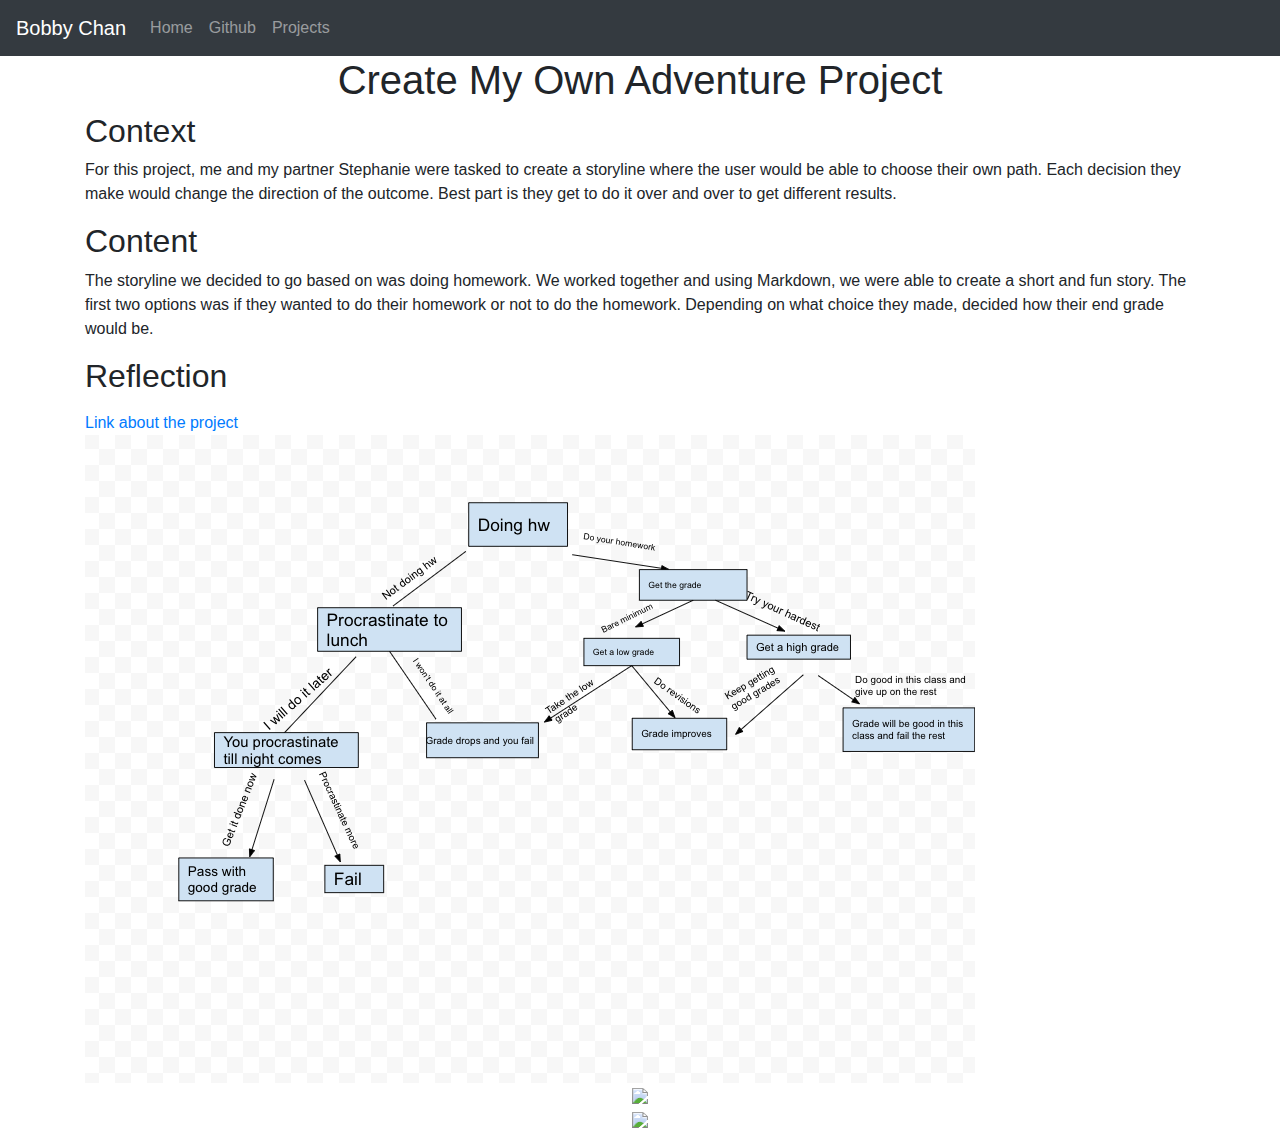
==== projects/cyoa-doing-hw.html @ 8bb1c88b "added some things" ====
<!DOCTYPE html>
<html lang="en">

<head>
    <title class="owner-name">#</title>
    <meta charset="utf-8">
    <meta name="viewport" content="width=device-width, initial-scale=1">
    <link rel="stylesheet" href="https://stackpath.bootstrapcdn.com/bootstrap/4.3.1/css/bootstrap.min.css">
    <link href="https://fonts.googleapis.com/css?family=Montserrat" rel="stylesheet">
    <link rel="stylesheet" href="../style.css" type="text/css">
    <script src="https://code.jquery.com/jquery-3.3.1.slim.min.js"></script>
    <script src="https://cdnjs.cloudflare.com/ajax/libs/popper.js/1.14.7/umd/popper.min.js"></script>
    <script src="https://stackpath.bootstrapcdn.com/bootstrap/4.3.1/js/bootstrap.min.js"></script>

</head>

<body>

    <!-- Navbar -->

    <nav class="navbar navbar-expand-lg navbar-dark bg-dark">
        <a class="navbar-brand owner-name" href="#"></a>
        <button class="navbar-toggler" type="button" data-toggle="collapse" data-target="#navbarSupportedContent" aria-controls="navbarSupportedContent" aria-expanded="false" aria-label="Toggle navigation">
            <span class="navbar-toggler-icon"></span>
        </button>

        <div class="collapse navbar-collapse" id="navbarSupportedContent">
            <ul class="navbar-nav mr-auto">
                <li class="nav-item">
                    <a class="nav-link" href="../index.html">Home</a>
                </li>
                <li class="nav-item">
                    <a class="nav-link" href="#" id="github" target="_blank">Github</a>
                </li>
                <li class="nav-item">
                    <a class="nav-link" href="../index.html#projects">Projects</a>
                </li>
            </ul>
        </div>
    </nav>

    <!-- First Container -->
    <div class="container-fluid bg-1">
        <div class="container">

            <h1 class="margin text-center">Create My Own Adventure Project</h1>
            <h2>Context</h2>
            <p>For this project, me and my partner Stephanie were tasked to create a storyline where the user would be able to choose their own path. Each decision they make would change the direction of the outcome. Best part is they get to do it over and over to get different results.  </p>
            <h2>Content</h2>
            <p> The storyline we decided to go based on was doing homework. We worked together and using Markdown, we were able to create a short and fun story. The first two options was if they wanted to do their homework or not to do the homework. Depending on what choice they made, decided how their end grade would be.</p>
            <h2>Reflection</h2>
            <p> </p>
            <a href="https://github.com/stefanief9655/cyoa-doing-hw">Link about the project</a><br>

            <!--EXAMPLE OF PREVIEW LINK-->
            <!--<a href="http://yourUserName.github.io/yourRepoName">Preview</a><br>-->
            <!--EXAMPLE OF GITHUB LINK-->
            <!--<a href="http://github.com/yourUserName/yourRepoName">Github</a><br>-->

            <img src="../img/plan.png" class="img-fluid project-img">


            <div class="row">

                <!--
                <div class="col-sm-6">
                    Use this to...
                </div>
                <div class="col-sm-6">
                    ...make two columns
                </div>
                -->

            </div>

        </div>
    </div>



    <!-- Footer -->
    <footer class="container-fluid bg-4 text-center">
        <a href="#" target="_blank" id="fork"><img src="../img/fork.png"></a><br>
        <a href="https://hstatsep.github.io" target="_blank"><img src="https://hstatsep.github.io/img/hstatsep-logo-small.png" id="sep"></a>
    </footer>


    <script src="../script.js"></script>
</body>

</html>
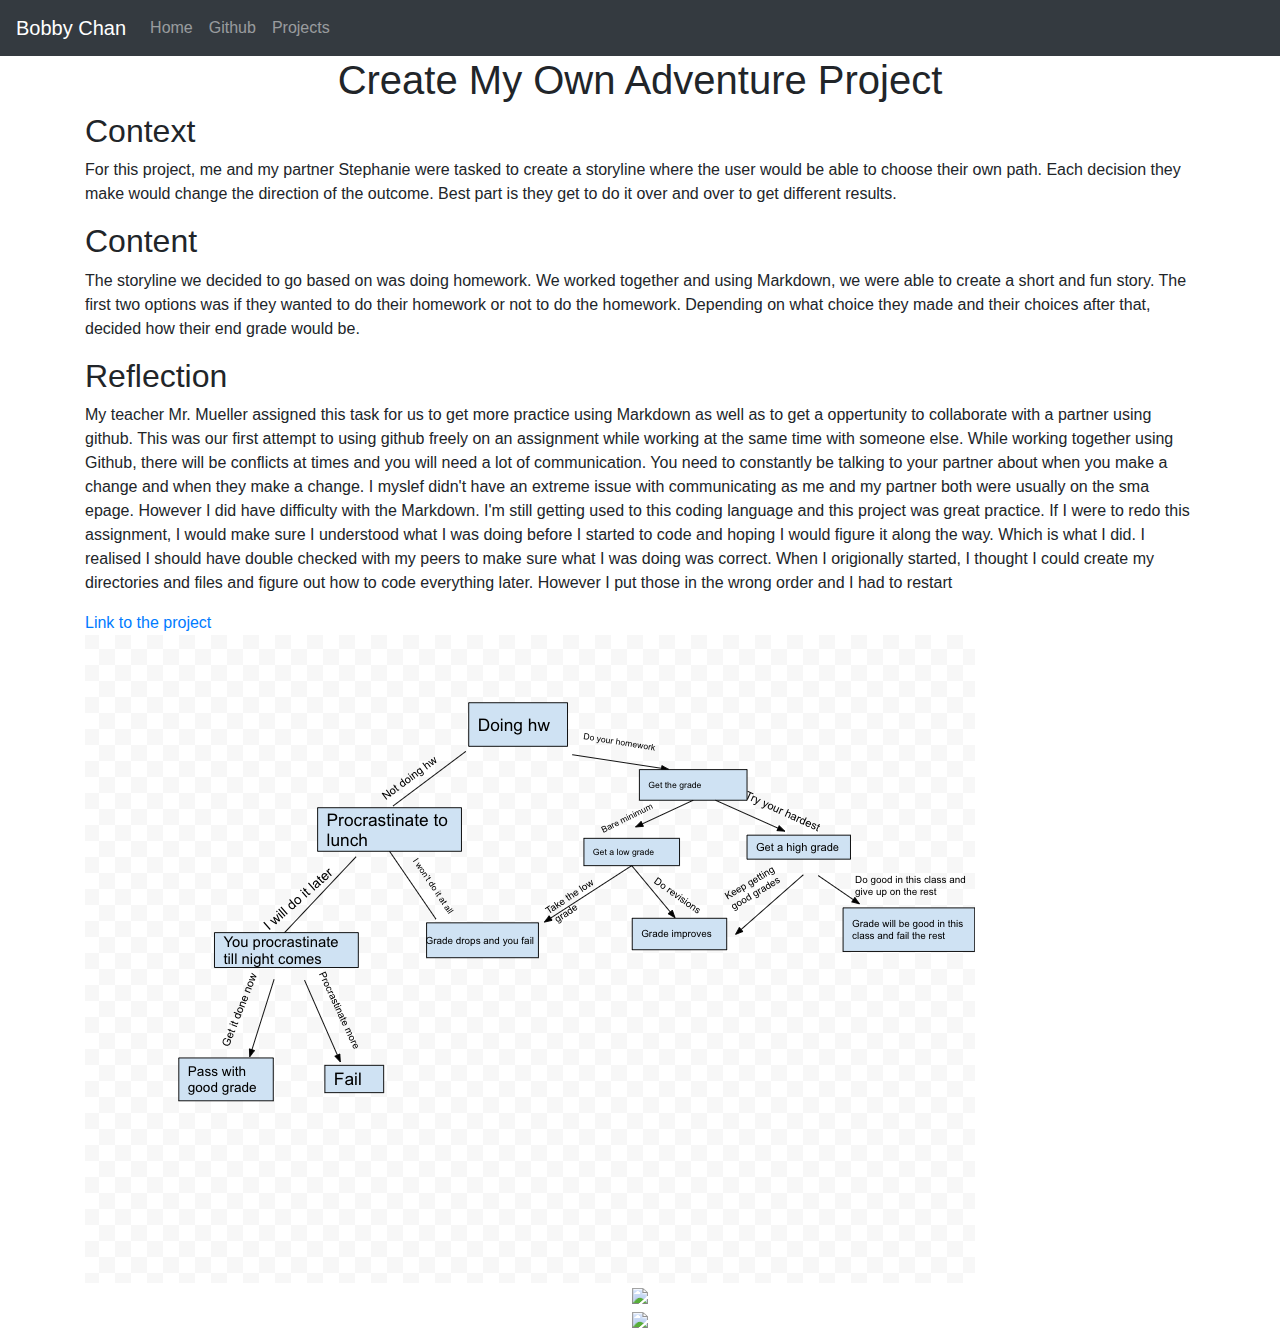
==== commit c638ab66: "made more changes" ====
--- a/projects/cyoa-doing-hw.html
+++ b/projects/cyoa-doing-hw.html
@@ -47,10 +47,10 @@
             <h2>Context</h2>
             <p>For this project, me and my partner Stephanie were tasked to create a storyline where the user would be able to choose their own path. Each decision they make would change the direction of the outcome. Best part is they get to do it over and over to get different results.  </p>
             <h2>Content</h2>
-            <p> The storyline we decided to go based on was doing homework. We worked together and using Markdown, we were able to create a short and fun story. The first two options was if they wanted to do their homework or not to do the homework. Depending on what choice they made, decided how their end grade would be.</p>
+            <p> The storyline we decided to go based on was doing homework. We worked together and using Markdown, we were able to create a short and fun story. The first two options was if they wanted to do their homework or not to do the homework. Depending on what choice they made and their choices after that, decided how their end grade would be.</p>
             <h2>Reflection</h2>
-            <p> </p>
-            <a href="https://github.com/stefanief9655/cyoa-doing-hw">Link about the project</a><br>
+            <p> My teacher Mr. Mueller assigned this task for us to get more practice using Markdown as well as to get a oppertunity to collaborate with a partner using github. This was our first attempt to using github freely on an assignment while working at the same time with someone else. While working together using Github, there will be conflicts at times and you will need a lot of communication. You need to constantly be talking to your partner about when you make a change and when they make a change. I myslef didn't have an extreme issue with communicating as me and my partner both were usually on the sma epage. However I did have difficulty with the Markdown. I'm still getting used to this coding language and this project was great practice. If I were to redo this assignment, I would make sure I understood what I was doing before I started to code and hoping I would figure it along the way. Which is what I did. I realised I should have double checked with my peers to make sure what I was doing was correct. When I origionally started, I thought I could create my directories and files and figure out how to code everything later. However I put those in the wrong order and I had to restart</p>
+            <a href="https://github.com/stefanief9655/cyoa-doing-hw">Link to the project</a><br>
 
             <!--EXAMPLE OF PREVIEW LINK-->
             <!--<a href="http://yourUserName.github.io/yourRepoName">Preview</a><br>-->
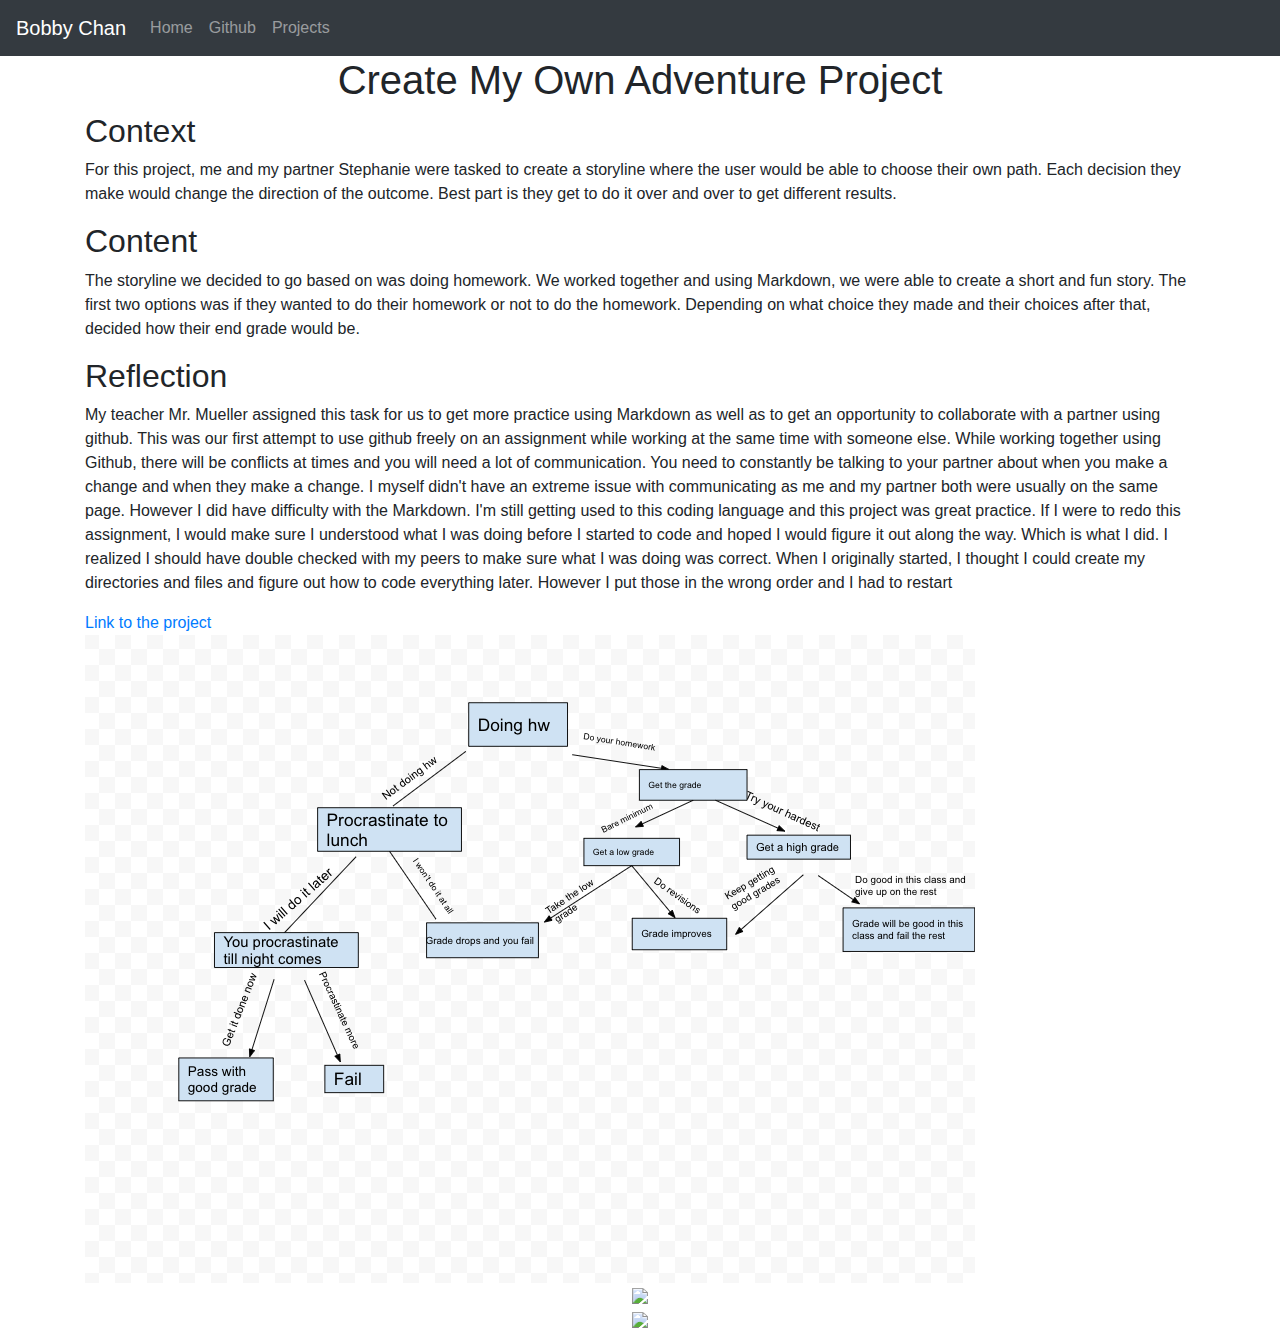
==== commit 038d2d54: "fixed typos" ====
--- a/projects/cyoa-doing-hw.html
+++ b/projects/cyoa-doing-hw.html
@@ -44,12 +44,16 @@
         <div class="container">
 
             <h1 class="margin text-center">Create My Own Adventure Project</h1>
+
             <h2>Context</h2>
             <p>For this project, me and my partner Stephanie were tasked to create a storyline where the user would be able to choose their own path. Each decision they make would change the direction of the outcome. Best part is they get to do it over and over to get different results.  </p>
+
             <h2>Content</h2>
             <p> The storyline we decided to go based on was doing homework. We worked together and using Markdown, we were able to create a short and fun story. The first two options was if they wanted to do their homework or not to do the homework. Depending on what choice they made and their choices after that, decided how their end grade would be.</p>
+
             <h2>Reflection</h2>
-            <p> My teacher Mr. Mueller assigned this task for us to get more practice using Markdown as well as to get a oppertunity to collaborate with a partner using github. This was our first attempt to using github freely on an assignment while working at the same time with someone else. While working together using Github, there will be conflicts at times and you will need a lot of communication. You need to constantly be talking to your partner about when you make a change and when they make a change. I myslef didn't have an extreme issue with communicating as me and my partner both were usually on the sma epage. However I did have difficulty with the Markdown. I'm still getting used to this coding language and this project was great practice. If I were to redo this assignment, I would make sure I understood what I was doing before I started to code and hoping I would figure it along the way. Which is what I did. I realised I should have double checked with my peers to make sure what I was doing was correct. When I origionally started, I thought I could create my directories and files and figure out how to code everything later. However I put those in the wrong order and I had to restart</p>
+            <p> My teacher Mr. Mueller assigned this task for us to get more practice using Markdown as well as to get an opportunity to collaborate with a partner using github. This was our first attempt to use github freely on an assignment while working at the same time with someone else. While working together using Github, there will be conflicts at times and you will need a lot of communication. You need to constantly be talking to your partner about when you make a change and when they make a change. I myself didn't have an extreme issue with communicating as me and my partner both were usually on the same page. However I did have difficulty with the Markdown. I'm still getting used to this coding language and this project was great practice. If I were to redo this assignment, I would make sure I understood what I was doing before I started to code and hoped I would figure it out along the way. Which is what I did. I realized I should have double checked with my peers to make sure what I was doing was correct. When I originally started, I thought I could create my directories and files and figure out how to code everything later. However I put those in the wrong order and I had to restart</p>
+
             <a href="https://github.com/stefanief9655/cyoa-doing-hw">Link to the project</a><br>
 
             <!--EXAMPLE OF PREVIEW LINK-->
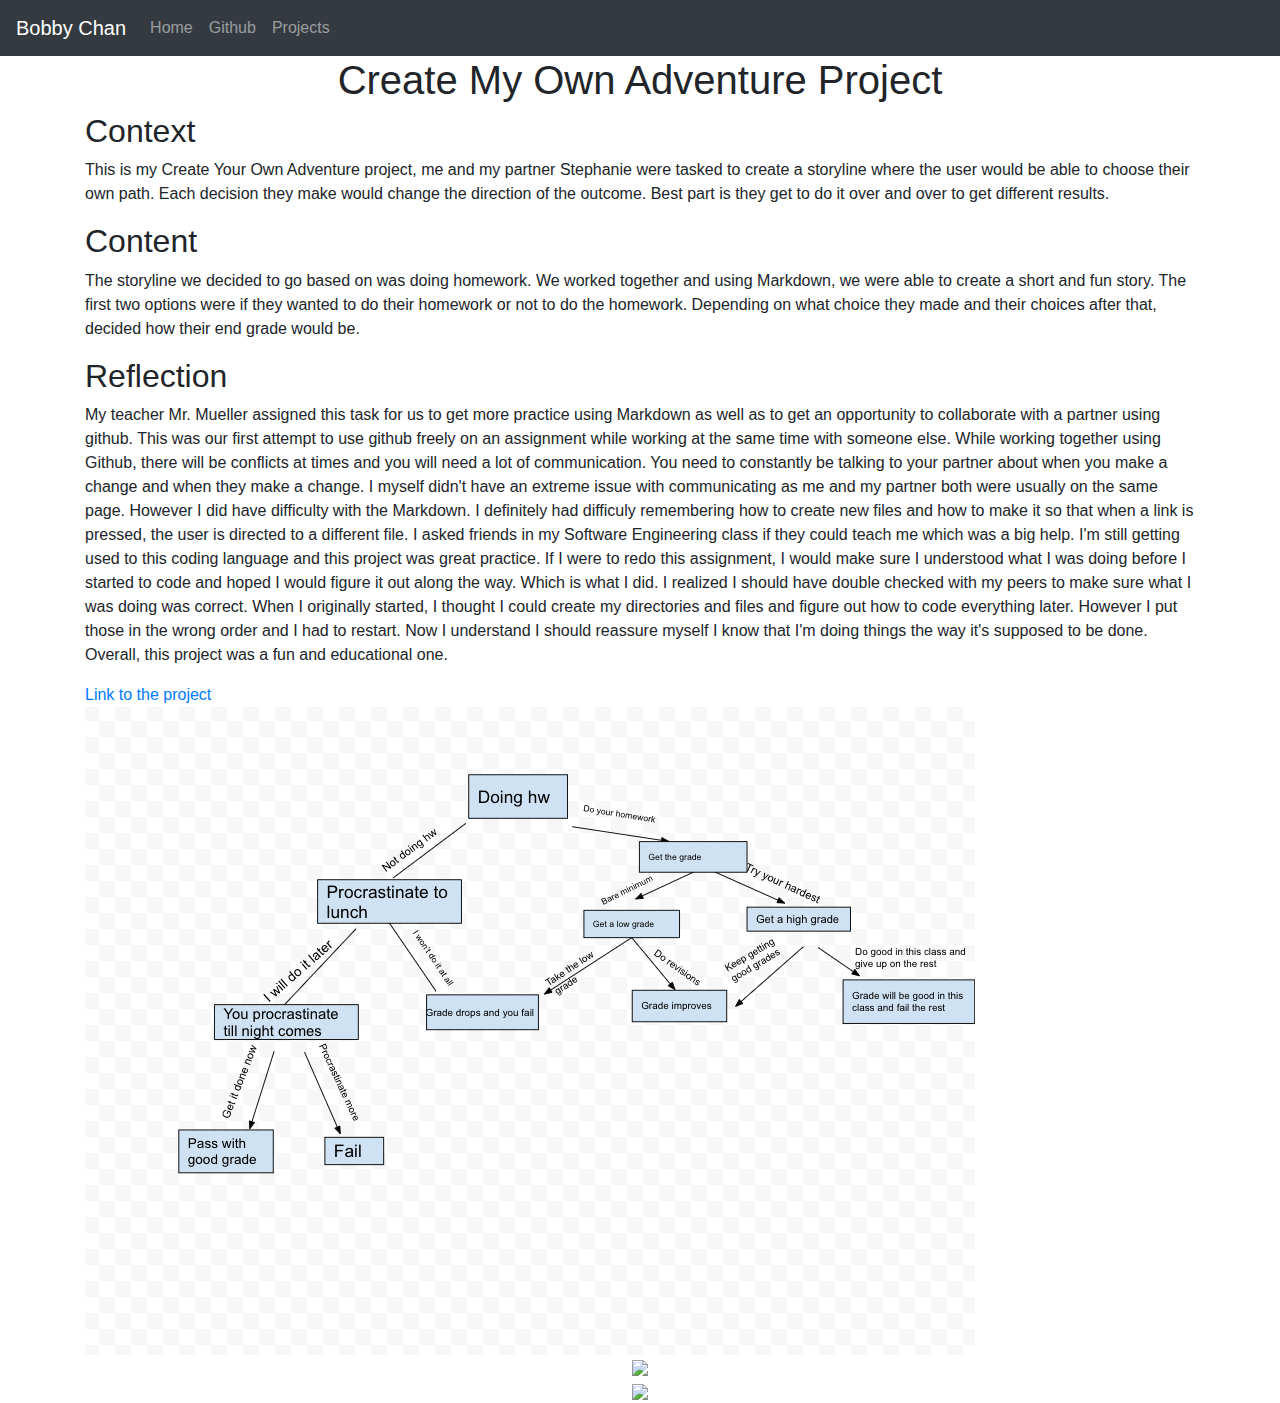
==== commit 0ebf79fd: "added things" ====
--- a/projects/cyoa-doing-hw.html
+++ b/projects/cyoa-doing-hw.html
@@ -46,13 +46,13 @@
             <h1 class="margin text-center">Create My Own Adventure Project</h1>
 
             <h2>Context</h2>
-            <p>For this project, me and my partner Stephanie were tasked to create a storyline where the user would be able to choose their own path. Each decision they make would change the direction of the outcome. Best part is they get to do it over and over to get different results.  </p>
+            <p> This is my Create Your Own Adventure project, me and my partner Stephanie were tasked to create a storyline where the user would be able to choose their own path. Each decision they make would change the direction of the outcome. Best part is they get to do it over and over to get different results.  </p>
 
             <h2>Content</h2>
-            <p> The storyline we decided to go based on was doing homework. We worked together and using Markdown, we were able to create a short and fun story. The first two options was if they wanted to do their homework or not to do the homework. Depending on what choice they made and their choices after that, decided how their end grade would be.</p>
+            <p> The storyline we decided to go based on was doing homework. We worked together and using Markdown, we were able to create a short and fun story. The first two options were if they wanted to do their homework or not to do the homework. Depending on what choice they made and their choices after that, decided how their end grade would be.</p>
 
             <h2>Reflection</h2>
-            <p> My teacher Mr. Mueller assigned this task for us to get more practice using Markdown as well as to get an opportunity to collaborate with a partner using github. This was our first attempt to use github freely on an assignment while working at the same time with someone else. While working together using Github, there will be conflicts at times and you will need a lot of communication. You need to constantly be talking to your partner about when you make a change and when they make a change. I myself didn't have an extreme issue with communicating as me and my partner both were usually on the same page. However I did have difficulty with the Markdown. I'm still getting used to this coding language and this project was great practice. If I were to redo this assignment, I would make sure I understood what I was doing before I started to code and hoped I would figure it out along the way. Which is what I did. I realized I should have double checked with my peers to make sure what I was doing was correct. When I originally started, I thought I could create my directories and files and figure out how to code everything later. However I put those in the wrong order and I had to restart</p>
+            <p> My teacher Mr. Mueller assigned this task for us to get more practice using Markdown as well as to get an opportunity to collaborate with a partner using github. This was our first attempt to use github freely on an assignment while working at the same time with someone else. While working together using Github, there will be conflicts at times and you will need a lot of communication. You need to constantly be talking to your partner about when you make a change and when they make a change. I myself didn't have an extreme issue with communicating as me and my partner both were usually on the same page. However I did have difficulty with the Markdown. I definitely had difficuly remembering how to create new files and how to make it so that when a link is pressed, the user is directed to a different file. I asked friends in my Software Engineering class if they could teach me which was a big help. I'm still getting used to this coding language and this project was great practice. If I were to redo this assignment, I would make sure I understood what I was doing before I started to code and hoped I would figure it out along the way. Which is what I did. I realized I should have double checked with my peers to make sure what I was doing was correct. When I originally started, I thought I could create my directories and files and figure out how to code everything later. However I put those in the wrong order and I had to restart. Now I understand I should reassure myself I know that I'm doing things the way it's supposed to be done. Overall, this project was a fun and educational one. </p>
 
             <a href="https://github.com/stefanief9655/cyoa-doing-hw">Link to the project</a><br>
 
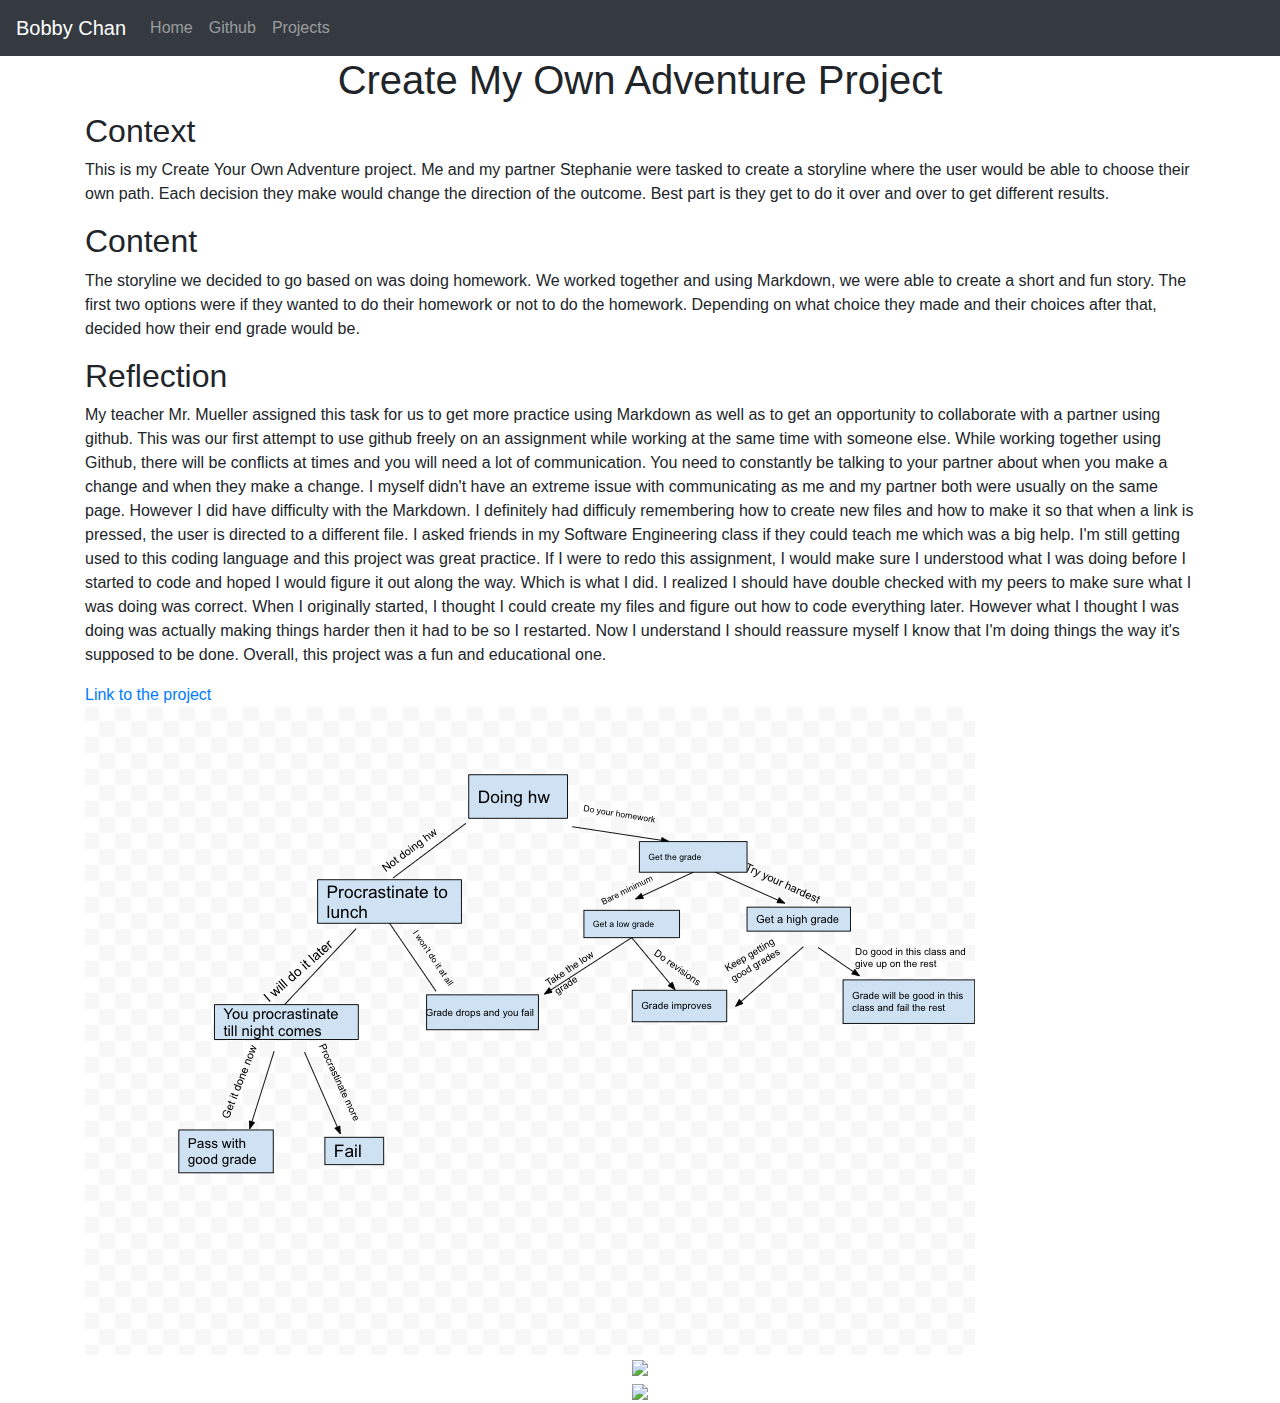
==== commit ec3cc47b: "finalized things" ====
--- a/projects/cyoa-doing-hw.html
+++ b/projects/cyoa-doing-hw.html
@@ -46,13 +46,13 @@
             <h1 class="margin text-center">Create My Own Adventure Project</h1>
 
             <h2>Context</h2>
-            <p> This is my Create Your Own Adventure project, me and my partner Stephanie were tasked to create a storyline where the user would be able to choose their own path. Each decision they make would change the direction of the outcome. Best part is they get to do it over and over to get different results.  </p>
+            <p> This is my Create Your Own Adventure project. Me and my partner Stephanie were tasked to create a storyline where the user would be able to choose their own path. Each decision they make would change the direction of the outcome. Best part is they get to do it over and over to get different results.  </p>
 
             <h2>Content</h2>
             <p> The storyline we decided to go based on was doing homework. We worked together and using Markdown, we were able to create a short and fun story. The first two options were if they wanted to do their homework or not to do the homework. Depending on what choice they made and their choices after that, decided how their end grade would be.</p>
 
             <h2>Reflection</h2>
-            <p> My teacher Mr. Mueller assigned this task for us to get more practice using Markdown as well as to get an opportunity to collaborate with a partner using github. This was our first attempt to use github freely on an assignment while working at the same time with someone else. While working together using Github, there will be conflicts at times and you will need a lot of communication. You need to constantly be talking to your partner about when you make a change and when they make a change. I myself didn't have an extreme issue with communicating as me and my partner both were usually on the same page. However I did have difficulty with the Markdown. I definitely had difficuly remembering how to create new files and how to make it so that when a link is pressed, the user is directed to a different file. I asked friends in my Software Engineering class if they could teach me which was a big help. I'm still getting used to this coding language and this project was great practice. If I were to redo this assignment, I would make sure I understood what I was doing before I started to code and hoped I would figure it out along the way. Which is what I did. I realized I should have double checked with my peers to make sure what I was doing was correct. When I originally started, I thought I could create my directories and files and figure out how to code everything later. However I put those in the wrong order and I had to restart. Now I understand I should reassure myself I know that I'm doing things the way it's supposed to be done. Overall, this project was a fun and educational one. </p>
+            <p> My teacher Mr. Mueller assigned this task for us to get more practice using Markdown as well as to get an opportunity to collaborate with a partner using github. This was our first attempt to use github freely on an assignment while working at the same time with someone else. While working together using Github, there will be conflicts at times and you will need a lot of communication. You need to constantly be talking to your partner about when you make a change and when they make a change. I myself didn't have an extreme issue with communicating as me and my partner both were usually on the same page. However I did have difficulty with the Markdown. I definitely had difficuly remembering how to create new files and how to make it so that when a link is pressed, the user is directed to a different file. I asked friends in my Software Engineering class if they could teach me which was a big help. I'm still getting used to this coding language and this project was great practice. If I were to redo this assignment, I would make sure I understood what I was doing before I started to code and hoped I would figure it out along the way. Which is what I did. I realized I should have double checked with my peers to make sure what I was doing was correct. When I originally started, I thought I could create my files and figure out how to code everything later. However what I thought I was doing was actually making things harder then it had to be so I restarted. Now I understand I should reassure myself I know that I'm doing things the way it's supposed to be done. Overall, this project was a fun and educational one. </p>
 
             <a href="https://github.com/stefanief9655/cyoa-doing-hw">Link to the project</a><br>
 
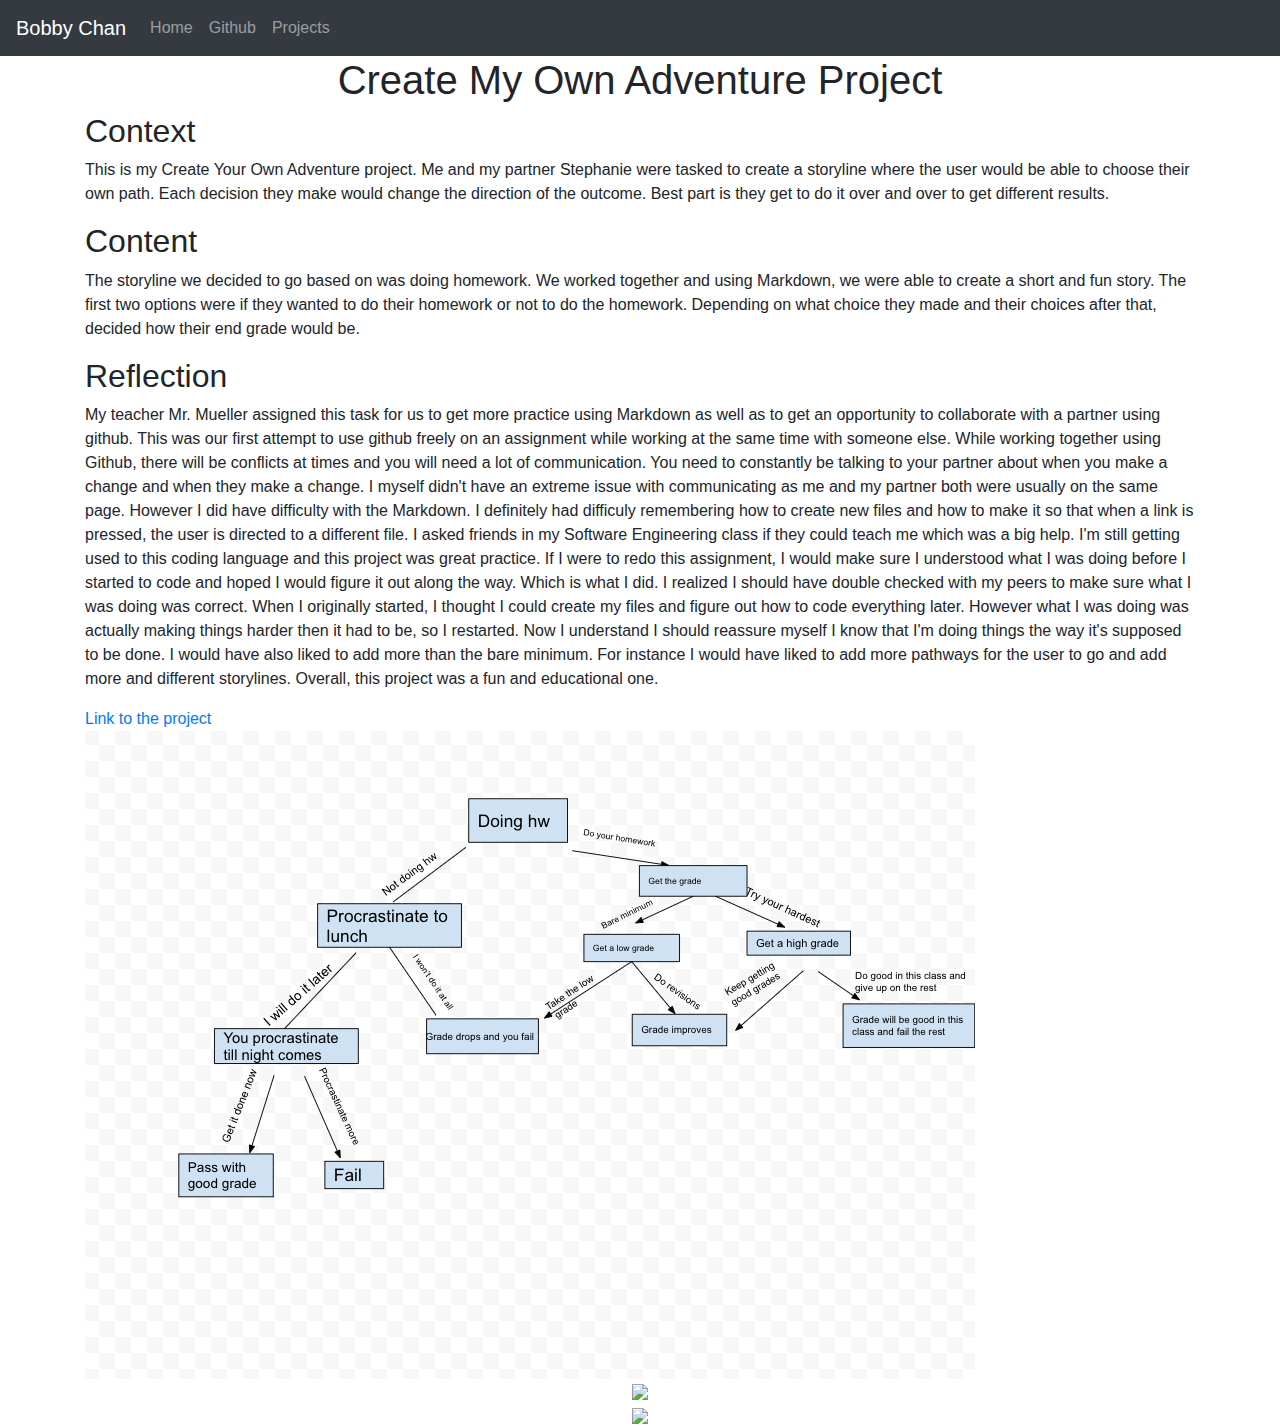
==== commit 4484cb6f: "did things" ====
--- a/projects/cyoa-doing-hw.html
+++ b/projects/cyoa-doing-hw.html
@@ -52,7 +52,7 @@
             <p> The storyline we decided to go based on was doing homework. We worked together and using Markdown, we were able to create a short and fun story. The first two options were if they wanted to do their homework or not to do the homework. Depending on what choice they made and their choices after that, decided how their end grade would be.</p>
 
             <h2>Reflection</h2>
-            <p> My teacher Mr. Mueller assigned this task for us to get more practice using Markdown as well as to get an opportunity to collaborate with a partner using github. This was our first attempt to use github freely on an assignment while working at the same time with someone else. While working together using Github, there will be conflicts at times and you will need a lot of communication. You need to constantly be talking to your partner about when you make a change and when they make a change. I myself didn't have an extreme issue with communicating as me and my partner both were usually on the same page. However I did have difficulty with the Markdown. I definitely had difficuly remembering how to create new files and how to make it so that when a link is pressed, the user is directed to a different file. I asked friends in my Software Engineering class if they could teach me which was a big help. I'm still getting used to this coding language and this project was great practice. If I were to redo this assignment, I would make sure I understood what I was doing before I started to code and hoped I would figure it out along the way. Which is what I did. I realized I should have double checked with my peers to make sure what I was doing was correct. When I originally started, I thought I could create my files and figure out how to code everything later. However what I thought I was doing was actually making things harder then it had to be so I restarted. Now I understand I should reassure myself I know that I'm doing things the way it's supposed to be done. Overall, this project was a fun and educational one. </p>
+            <p> My teacher Mr. Mueller assigned this task for us to get more practice using Markdown as well as to get an opportunity to collaborate with a partner using github. This was our first attempt to use github freely on an assignment while working at the same time with someone else. While working together using Github, there will be conflicts at times and you will need a lot of communication. You need to constantly be talking to your partner about when you make a change and when they make a change. I myself didn't have an extreme issue with communicating as me and my partner both were usually on the same page. However I did have difficulty with the Markdown. I definitely had difficuly remembering how to create new files and how to make it so that when a link is pressed, the user is directed to a different file. I asked friends in my Software Engineering class if they could teach me which was a big help. I'm still getting used to this coding language and this project was great practice. If I were to redo this assignment, I would make sure I understood what I was doing before I started to code and hoped I would figure it out along the way. Which is what I did. I realized I should have double checked with my peers to make sure what I was doing was correct. When I originally started, I thought I could create my files and figure out how to code everything later. However what I was doing was actually making things harder then it had to be, so I restarted. Now I understand I should reassure myself I know that I'm doing things the way it's supposed to be done. I would have also liked to add more than the bare minimum. For instance I would have liked to add more pathways for the user to go and add more and different storylines. Overall, this project was a fun and educational one. </p>
 
             <a href="https://github.com/stefanief9655/cyoa-doing-hw">Link to the project</a><br>
 
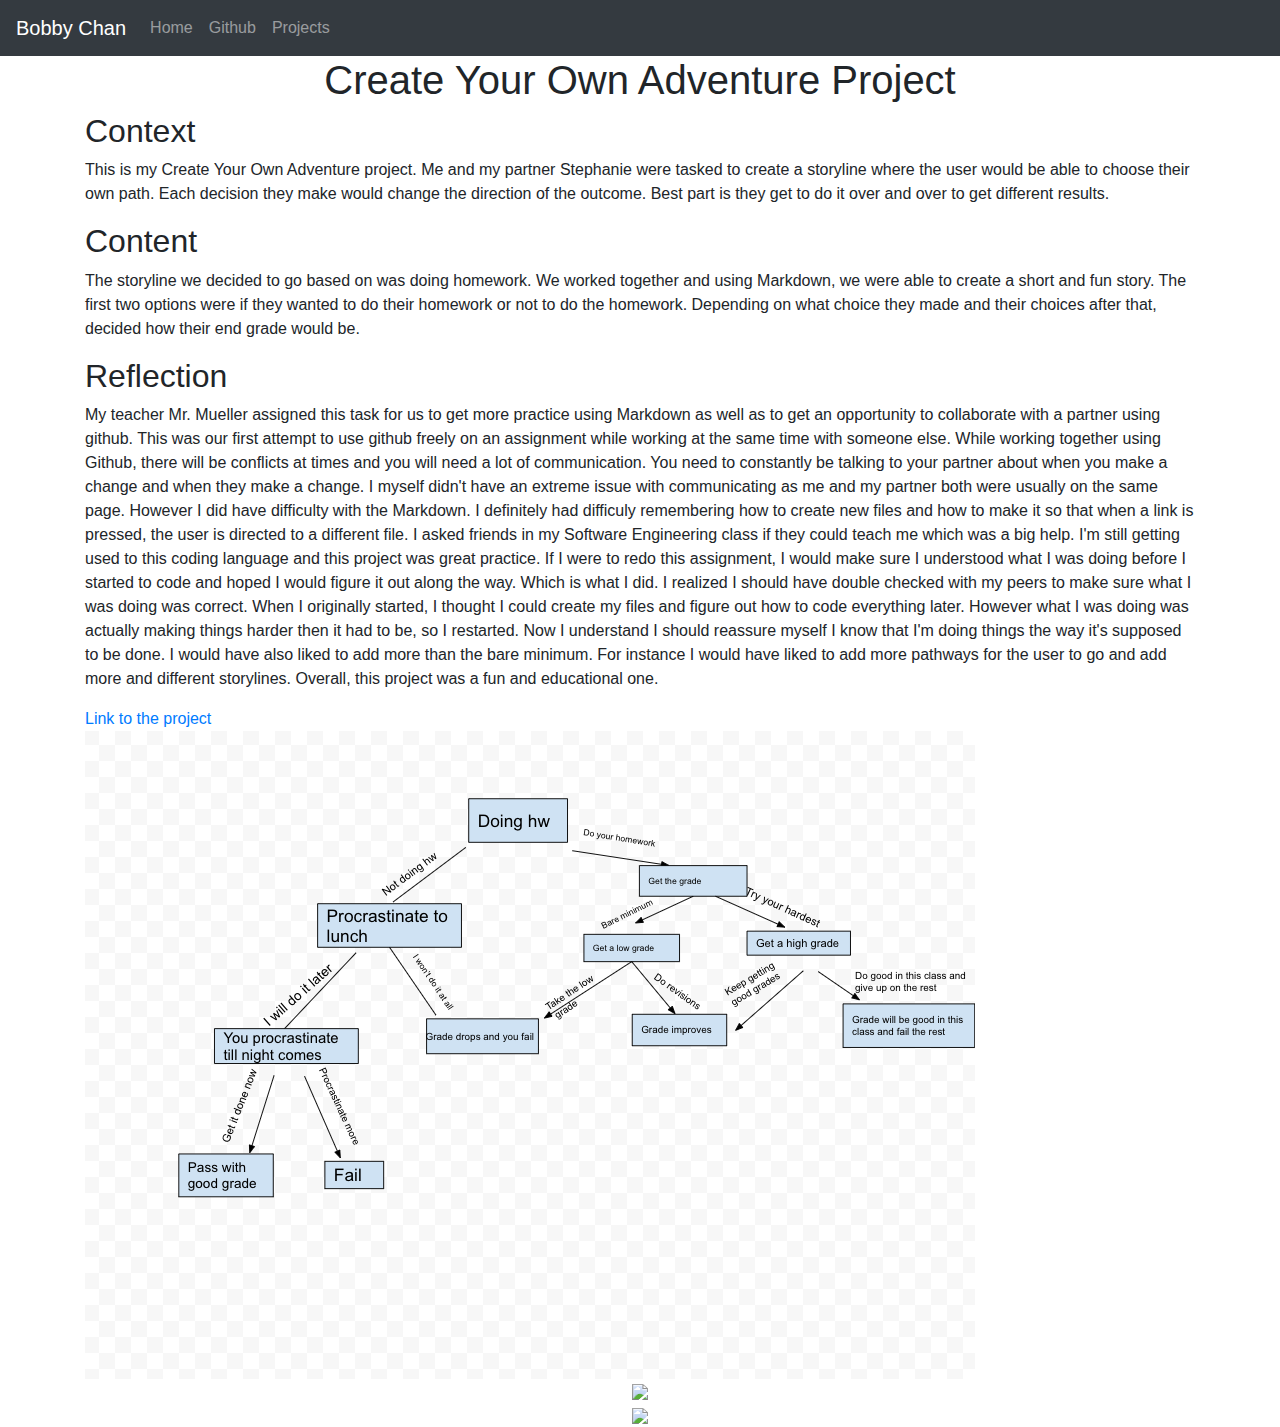
==== commit ff08a7b2: "." ====
--- a/projects/cyoa-doing-hw.html
+++ b/projects/cyoa-doing-hw.html
@@ -43,7 +43,7 @@
     <div class="container-fluid bg-1">
         <div class="container">
 
-            <h1 class="margin text-center">Create My Own Adventure Project</h1>
+            <h1 class="margin text-center">Create Your Own Adventure Project</h1>
 
             <h2>Context</h2>
             <p> This is my Create Your Own Adventure project. Me and my partner Stephanie were tasked to create a storyline where the user would be able to choose their own path. Each decision they make would change the direction of the outcome. Best part is they get to do it over and over to get different results.  </p>
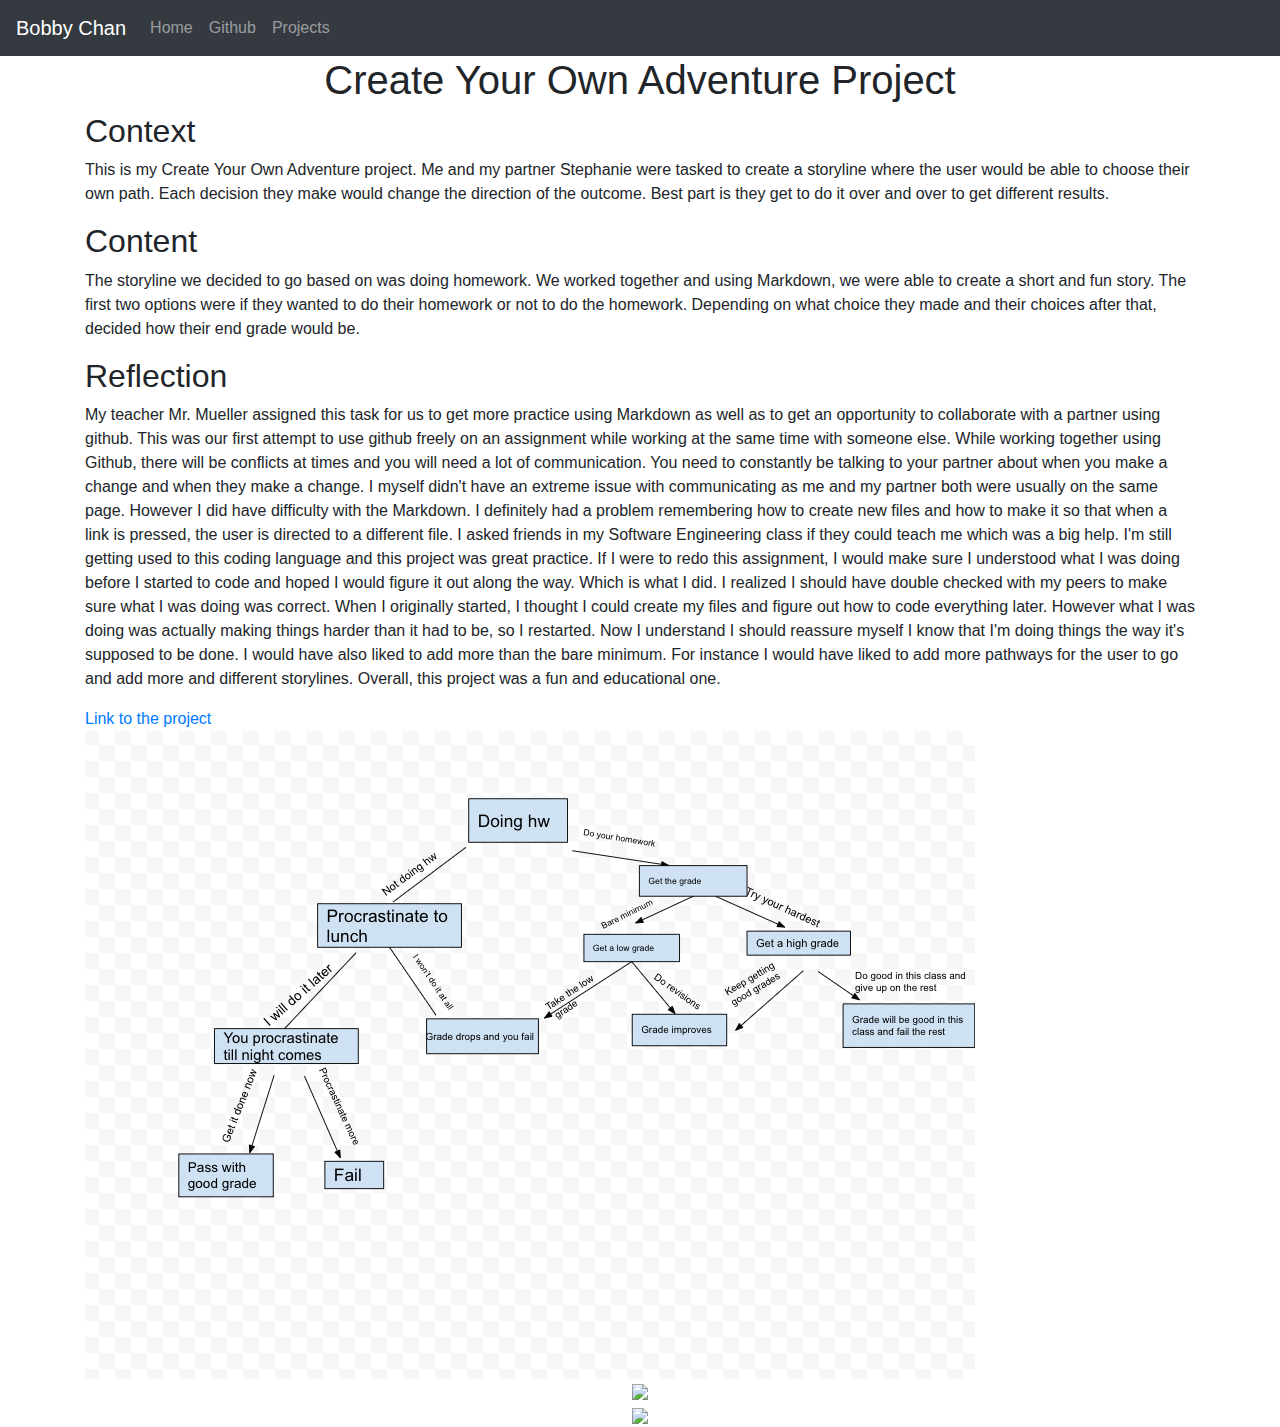
==== commit 1e83d157: "fixed typos" ====
--- a/projects/cyoa-doing-hw.html
+++ b/projects/cyoa-doing-hw.html
@@ -52,7 +52,8 @@
             <p> The storyline we decided to go based on was doing homework. We worked together and using Markdown, we were able to create a short and fun story. The first two options were if they wanted to do their homework or not to do the homework. Depending on what choice they made and their choices after that, decided how their end grade would be.</p>
 
             <h2>Reflection</h2>
-            <p> My teacher Mr. Mueller assigned this task for us to get more practice using Markdown as well as to get an opportunity to collaborate with a partner using github. This was our first attempt to use github freely on an assignment while working at the same time with someone else. While working together using Github, there will be conflicts at times and you will need a lot of communication. You need to constantly be talking to your partner about when you make a change and when they make a change. I myself didn't have an extreme issue with communicating as me and my partner both were usually on the same page. However I did have difficulty with the Markdown. I definitely had difficuly remembering how to create new files and how to make it so that when a link is pressed, the user is directed to a different file. I asked friends in my Software Engineering class if they could teach me which was a big help. I'm still getting used to this coding language and this project was great practice. If I were to redo this assignment, I would make sure I understood what I was doing before I started to code and hoped I would figure it out along the way. Which is what I did. I realized I should have double checked with my peers to make sure what I was doing was correct. When I originally started, I thought I could create my files and figure out how to code everything later. However what I was doing was actually making things harder then it had to be, so I restarted. Now I understand I should reassure myself I know that I'm doing things the way it's supposed to be done. I would have also liked to add more than the bare minimum. For instance I would have liked to add more pathways for the user to go and add more and different storylines. Overall, this project was a fun and educational one. </p>
+            <p> My teacher Mr. Mueller assigned this task for us to get more practice using Markdown as well as to get an opportunity to collaborate with a partner using github. This was our first attempt to use github freely on an assignment while working at the same time with someone else. While working together using Github, there will be conflicts at times and you will need a lot of communication. You need to constantly be talking to your partner about when you make a change and when they make a change. I myself didn't have an extreme issue with communicating as me and my partner both were usually on the same page. However I did have difficulty with the Markdown. I definitely had a problem remembering how to create new files and how to make it so that when a link is pressed, the user is directed to a different file. I asked friends in my Software Engineering class if they could teach me which was a big help. I'm still getting used to this coding language and this project was great practice. If I were to redo this assignment, I would make sure I understood what I was doing before I started to code and hoped I would figure it out along the way. Which is what I did. I realized I should have double checked with my peers to make sure what I was doing was correct. When I originally started, I thought I could create my files and figure out how to code everything later. However what I was doing was actually making things harder than it had to be, so I restarted. Now I understand I should reassure myself I know that I'm doing things the way it's supposed to be done. I would have also liked to add more than the bare minimum. For instance I would have liked to add more pathways for the user to go and add more and different storylines. Overall, this project was a fun and educational one.
+            </p>
 
             <a href="https://github.com/stefanief9655/cyoa-doing-hw">Link to the project</a><br>
 
